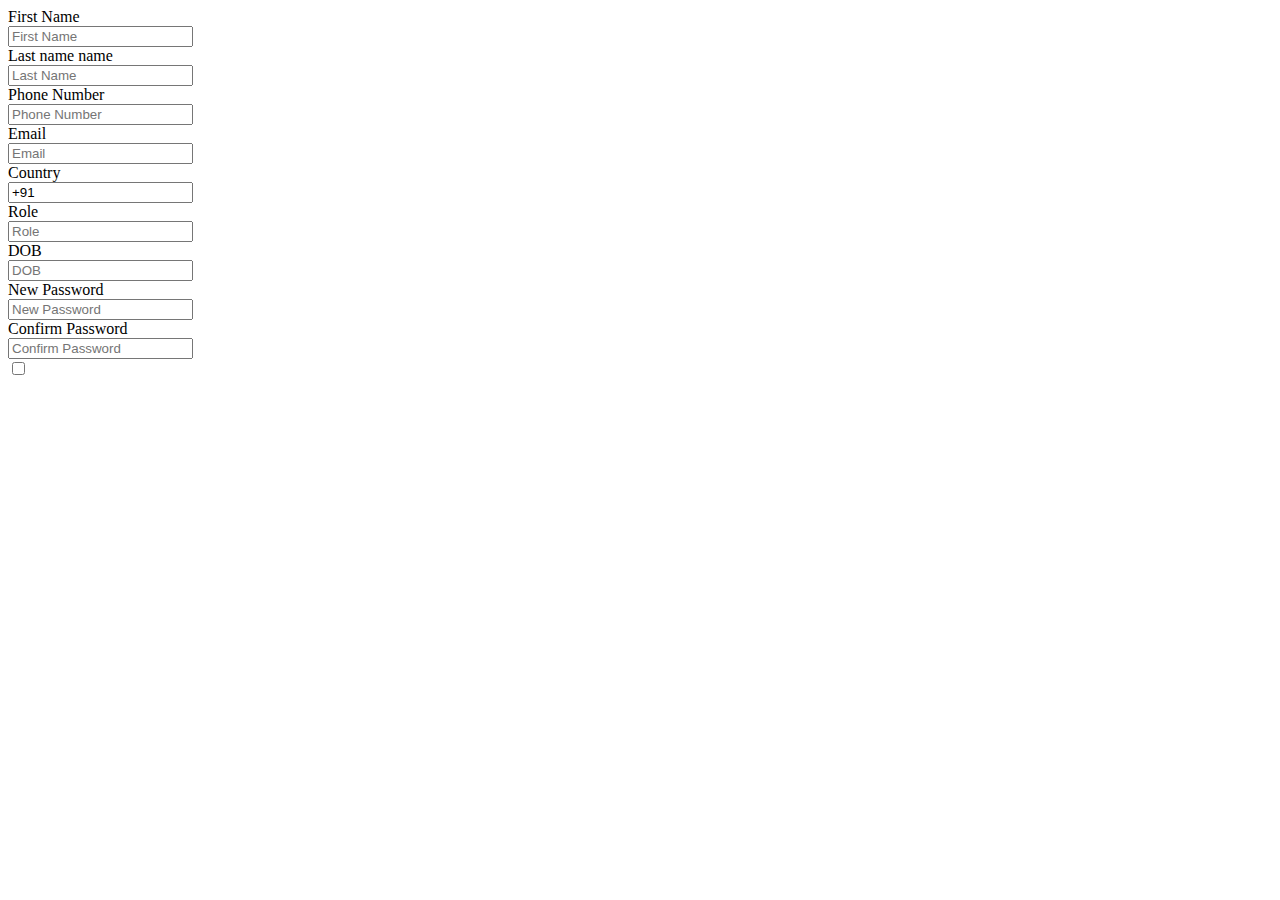
==== index.html @ b6a83ba4 "Rename login.html to index.html" ====
<html>
    <head><title>login</title></head>
<link rel="stylesheet" href="label.css">
<link rel="stylesheet" href="ss.js">
    <body>
    <div class="center">
    <label for="">First Name</label><br>
    <input type="text" placeholder="First Name"><br>
        <label for="">Last name name</label><br>
    <input type="text" placeholder="Last Name"><br>
    <label for="">Phone Number</label><br>
    <input type="text" placeholder="Phone Number"><br>
    <label for="">Email</label><br>
    <input type="text" placeholder="Email"><br>
    <label for="">Country</label><br>
    <input type="text" name="country code" value="+91" placeholder="Country"><br>
    <label for="">Role</label><br>
    <input type="text" placeholder="Role"><br>
    
    <label for="">DOB</label><br>
    <input type="text"  placeholder="DOB" onclick="dateIsValid(dateStr)"><br>
    <label for="">New Password</label><br>
    <input type="text"placeholder="New Password "><br>
    
    <label for="">Confirm Password</label><br>
    <input type="text" placeholder="Confirm Password"><br>
    <input type="checkbox" value="checked">    

</div>


</body>
</html>
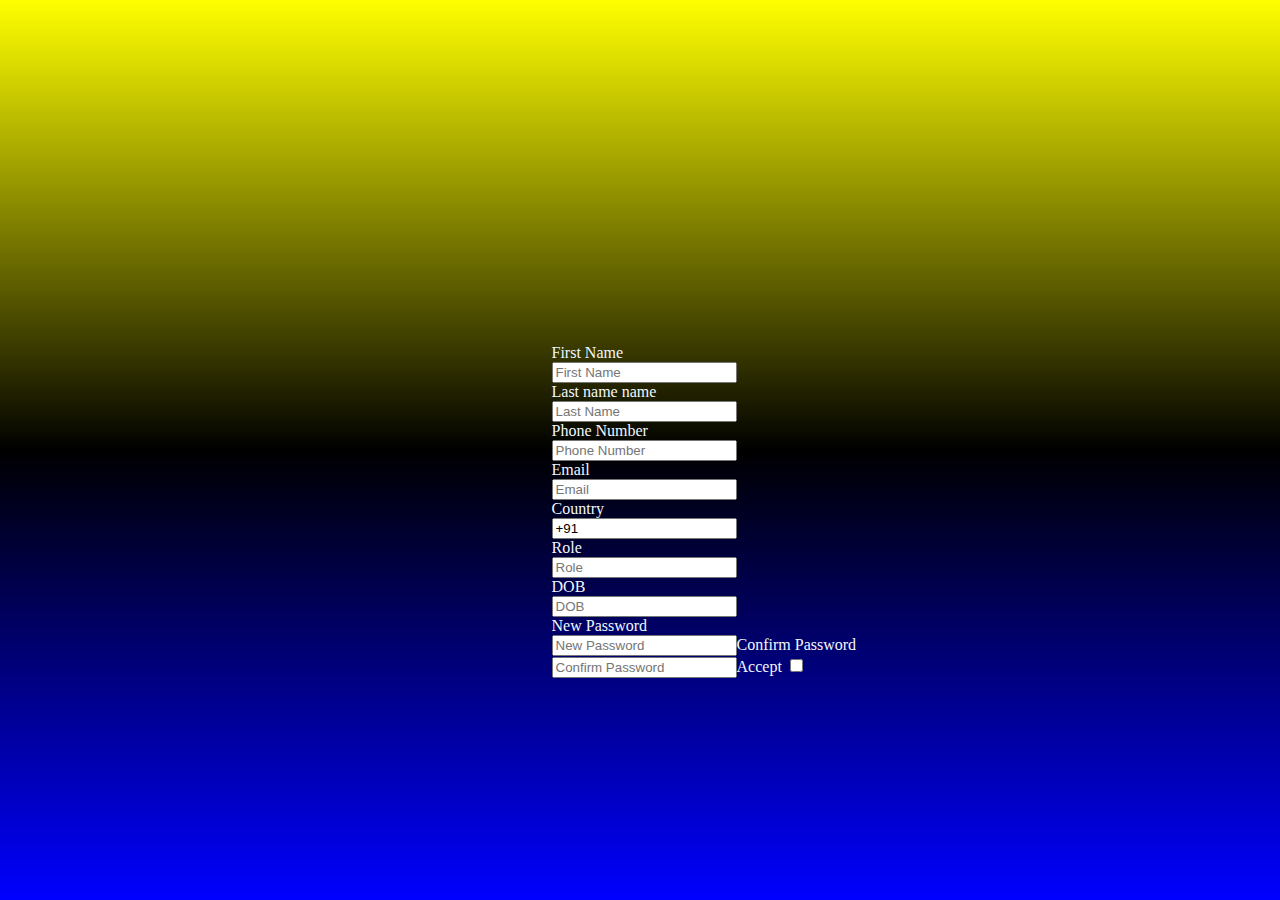
==== commit fb5420cd: "Update index.html" ====
--- a/index.html
+++ b/index.html
@@ -20,12 +20,12 @@
     <label for="">DOB</label><br>
     <input type="text"  placeholder="DOB" onclick="dateIsValid(dateStr)"><br>
     <label for="">New Password</label><br>
-    <input type="text"placeholder="New Password "><br>
+    <input type="text"placeholder="New Password " onclick="matchpass()><br>
     
     <label for="">Confirm Password</label><br>
-    <input type="text" placeholder="Confirm Password"><br>
-    <input type="checkbox" value="checked">    
-
+    <input type="text" placeholder="Confirm Password" onclick="matchpass()><br>
+  <label for="">Accept</label>
+    <input type="checkbox"  value="accept" onclick="matchpass()">  
 </div>
 
 
--- a/label.css
+++ b/label.css
@@ -0,0 +1,10 @@
+body{
+     background: linear-gradient(yellow ,black,blue);
+}
+.center{
+    position:relative;
+    top:38%;
+    left: 43%;
+    border: double 30%;
+    color: aliceblue;
+}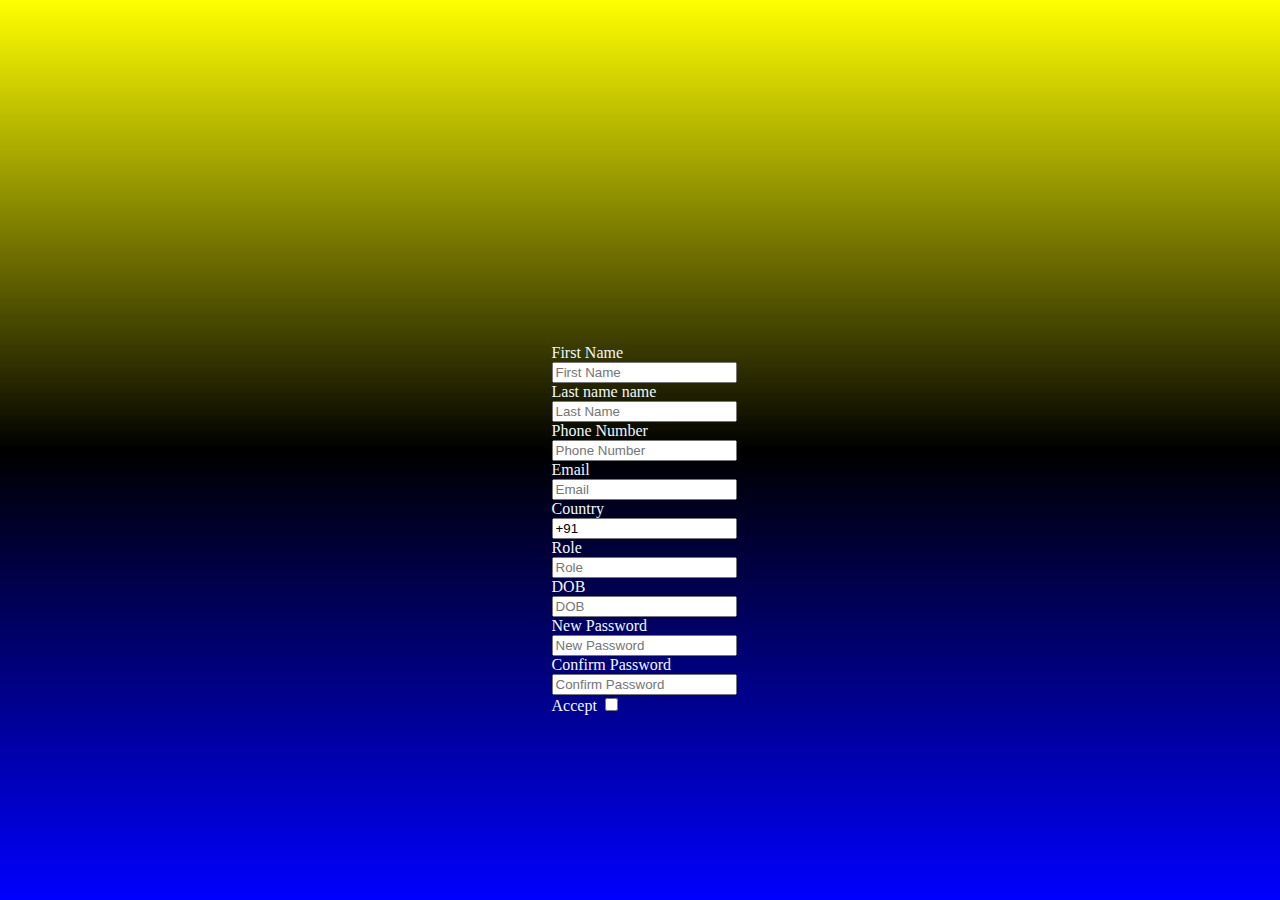
==== commit 9312162a: "Update index.html" ====
--- a/index.html
+++ b/index.html
@@ -20,12 +20,12 @@
     <label for="">DOB</label><br>
     <input type="text"  placeholder="DOB" onclick="dateIsValid(dateStr)"><br>
     <label for="">New Password</label><br>
-    <input type="text"placeholder="New Password " onclick="matchpass()><br>
-    
+    <input type="text"placeholder="New Password " onclick=" matchpass()"><br>
     <label for="">Confirm Password</label><br>
-    <input type="text" placeholder="Confirm Password" onclick="matchpass()><br>
-  <label for="">Accept</label>
-    <input type="checkbox"  value="accept" onclick="matchpass()">  
+    <input type="text"placeholder="Confirm Password" onclick=" matchpass()"><br>
+    <label for="">Accept</label>
+    <input type="checkbox"  value="accept" onclick="matchpass()">    
+
 </div>
 
 
